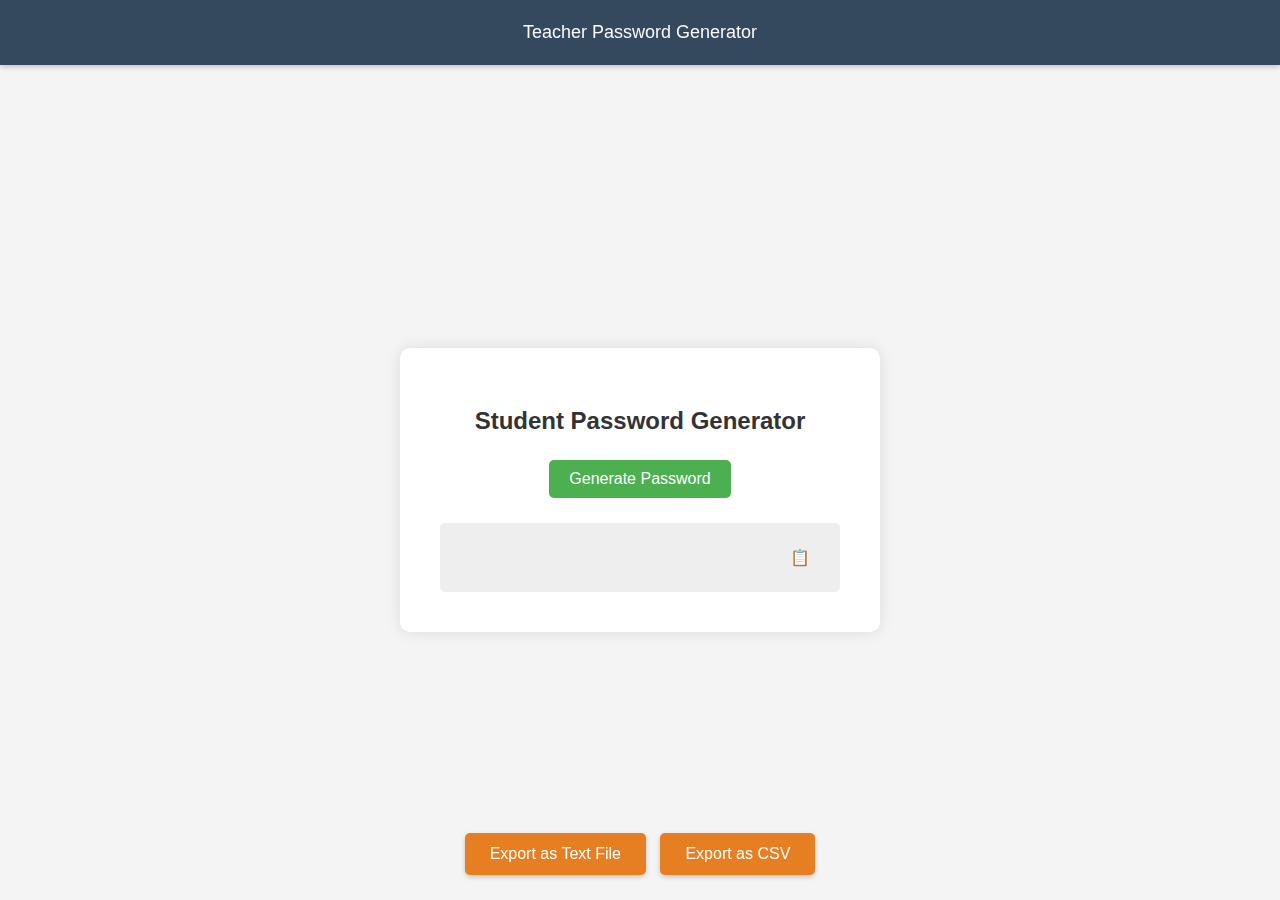
==== studentPasswordChange.html @ 931d5c94 "First commit" ====
<!DOCTYPE html>
<html>
<head>
    <title>Student Password Change</title>
    <link rel="stylesheet" type="text/css" href="style.css">
</head>
<body>
    <nav>
        <a href="passGen.html">Teacher Password Generator</a>
    </nav>

    <div class="container">
        <h2>Student Password Generator</h2>
        <button onclick="generateAndShowPassphrase()">Generate Password</button>
        <div class="passphrase-container">
            <p id="passphraseOutput"></p>
            <button class="copy-button" onclick="copyPassphrase()">📋</button>
        </div>
    </div>

    <div class="download-container">
        <button onclick="generateAndDownloadPasswords()">Export as Text File</button>
        <button onclick="generateAndDownloadCSV()">Export as CSV</button>
    </div>

    <script src="studentPassGenScript.js"></script>
</body>
</html>
---- style.css ----
body {
    font-family: Arial, sans-serif;
    background-color: #f4f4f4;
    margin: 0;
    display: flex;
    justify-content: center;
    align-items: center;
    height: 100vh;
    padding-top: 60px; /* Space for the nav bar */
    box-sizing: border-box;
}

.container {
    text-align: center;
    background-color: #fff;
    padding: 40px;
    border-radius: 10px;
    box-shadow: 0 0 15px rgba(0, 0, 0, 0.1);
    width: 350px;
    margin-top: 80px; /* Increase margin-top to accommodate fixed nav */
    width: 400px; 
}
h2 {
    color: #333;
    margin-bottom: 20px;
}

button, .copy-button {
    background-color: #4CAF50;
    color: white;
    padding: 10px 20px;
    border: none;
    border-radius: 5px;
    cursor: pointer;
    font-size: 16px;
    margin: 5px;
    box-sizing: border-box; 
}

button:hover, .copy-button:hover {
    background-color: #45a049;
}

.passphrase-container {
    display: flex;
    align-items: center;
    justify-content: space-between;
    background-color: #eee;
    border-radius: 5px;
    padding: 10px;
    margin-top: 20px;
}

#passphraseOutput {
    font-size: 18px;
    word-break: break-all;
    overflow-wrap: break-word;
    margin-right: 10px;
    flex-grow: 1;
}

.copy-button {
    background-color: transparent; /* Blue */
    padding: 10px 15px;
}


nav {
    background-color: #34495e; 
    padding: 22px 0;
    text-align: center;
    position: fixed;
    width: 100%;
    top: 0;
    left: 0;
    z-index: 1000;
    box-shadow: 0 2px 5px rgba(0, 0, 0, 0.2); 
}

nav a {
    color: #f8f8f8; 
    text-decoration: none;
    font-size: 18px; 
    padding: 8px 16px;
    margin: 0 10px; 
    transition: background-color 0.3s ease, color 0.3s ease;
}

nav a:hover, nav a:active {
    background-color: #4b6b8a; 
    color: #ffffff;
    border-radius: 3px; 
}

.container {
    margin-top: 20px; 

}

.download-container {
    text-align: center;
    position: fixed;
    bottom: 20px;
    width: 100%;
}

.download-container button {
    background-color: #e67e22; 
    color: white;
    padding: 12px 25px;
    font-size: 16px;
    border-radius: 5px;
    box-shadow: 0 2px 5px rgba(0, 0, 0, 0.2);
    transition: background-color 0.3s ease;
}

.download-container button:hover {
    background-color: #d35400;
}
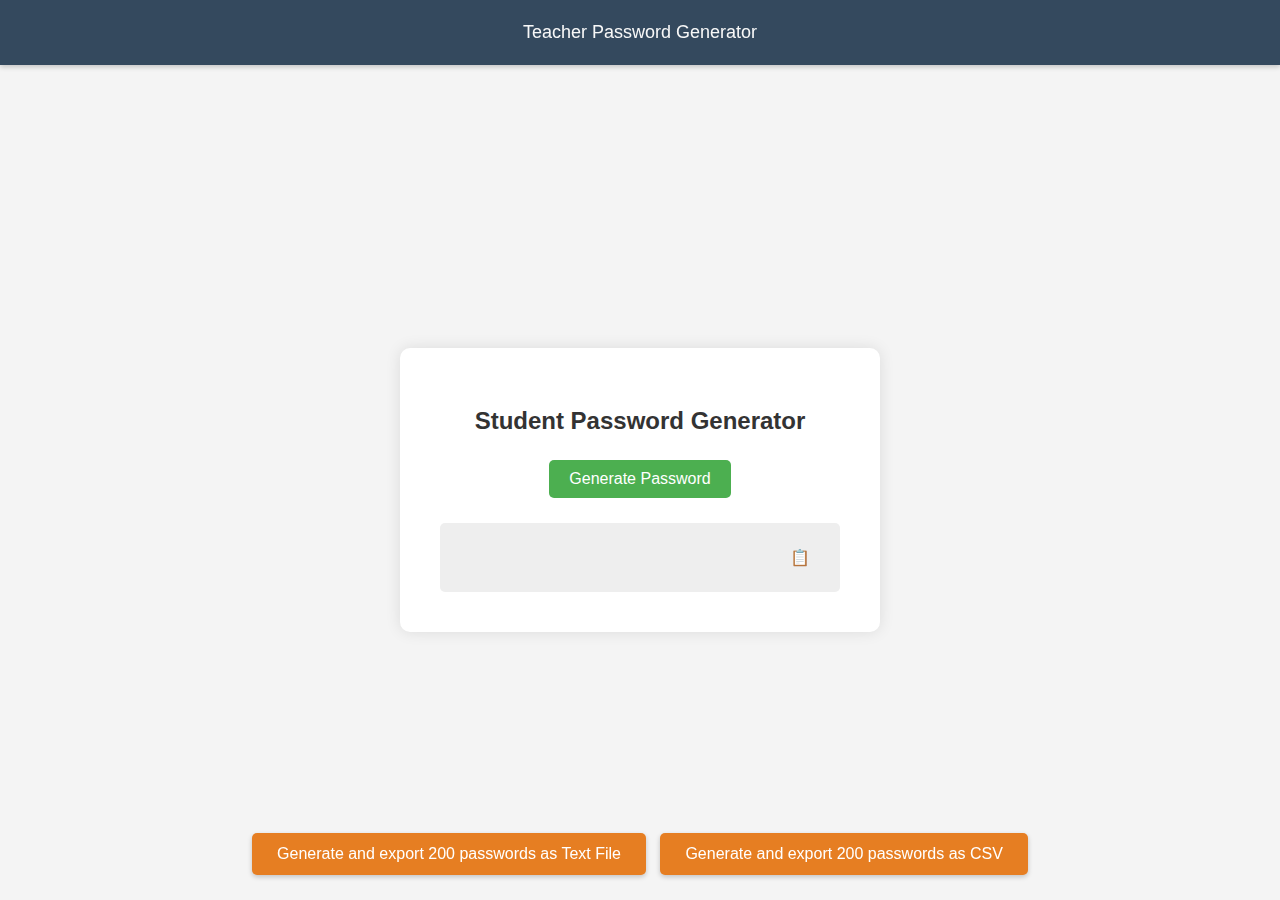
==== commit 12de10b1: "Changed texted for exporting" ====
--- a/studentPasswordChange.html
+++ b/studentPasswordChange.html
@@ -6,7 +6,7 @@
 </head>
 <body>
     <nav>
-        <a href="passGen.html">Teacher Password Generator</a>
+        <a href="index.html">Teacher Password Generator</a>
     </nav>
 
     <div class="container">
@@ -19,8 +19,8 @@
     </div>
 
     <div class="download-container">
-        <button onclick="generateAndDownloadPasswords()">Export as Text File</button>
-        <button onclick="generateAndDownloadCSV()">Export as CSV</button>
+        <button onclick="generateAndDownloadPasswords()">Generate and export 200 passwords as Text File</button>
+        <button onclick="generateAndDownloadCSV()">Generate and export 200 passwords as CSV</button>
     </div>
 
     <script src="studentPassGenScript.js"></script>
